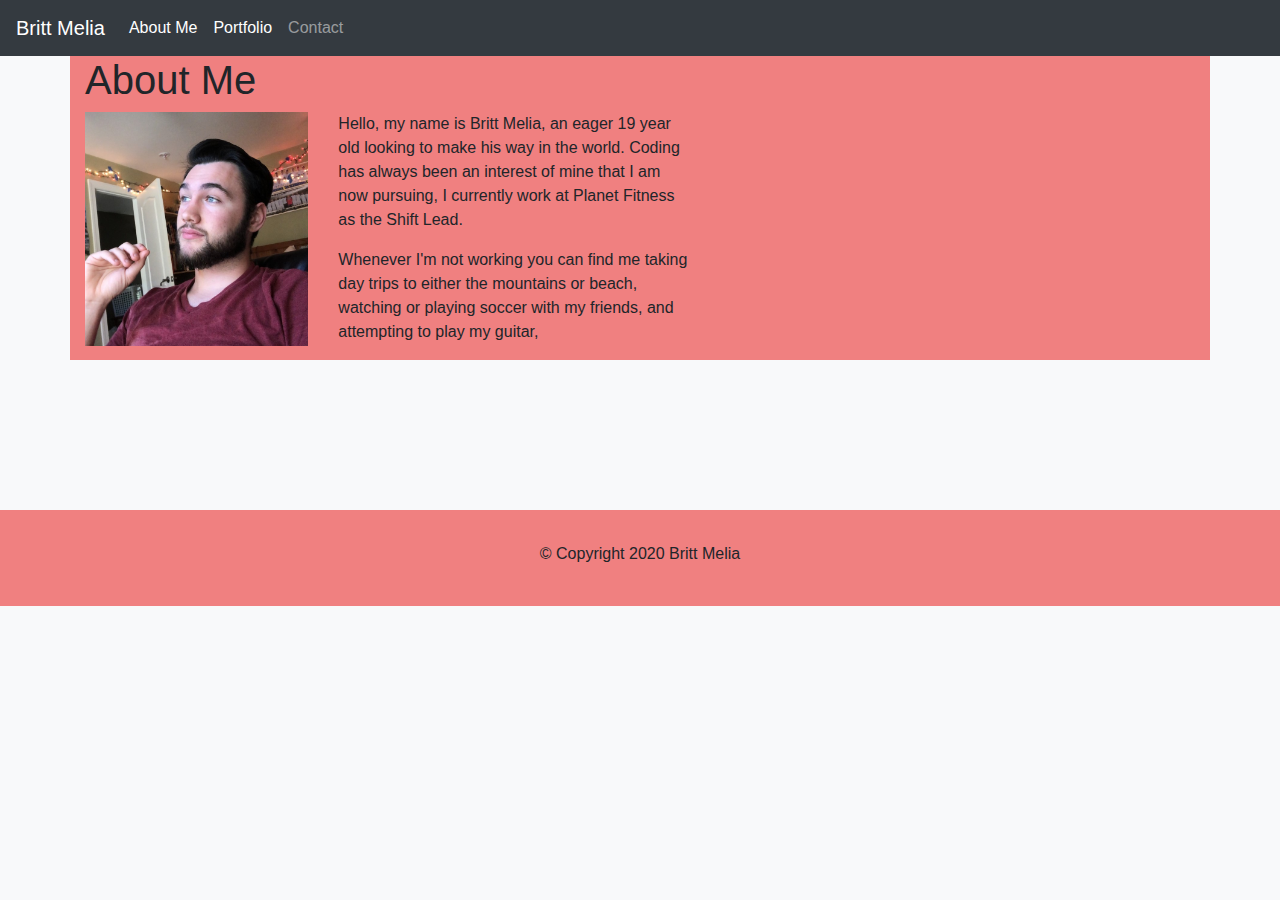
==== index.html @ 4ee79fe3 "HW Commits" ====
<!DOCTYPE html>
<html lang="en">

  <head>
   
    <meta charset="utf-8">
    <meta name="viewport" content="width=device-width, initial-scale=1.0">
    
    <link href="style.css" rel="stylesheet" type="text/css" >
    <link href="https://stackpath.bootstrapcdn.com/bootstrap/4.4.1/css/bootstrap.min.css" rel="stylesheet"  integrity="sha384-Vkoo8x4CGsO3+Hhxv8T/Q5PaXtkKtu6ug5TOeNV6gBiFeWPGFN9MuhOf23Q9Ifjh" crossorigin="anonymous">
    
    
    <title>About Me</title>
  
  </head>

 <body class="bg-light">
  <nav class="navbar navbar-fixed-top navbar-expand-lg navbar-dark bg-dark">
    <a class="navbar-brand" >Britt Melia</a>
      <div class="collapse navbar-collapse" id="navbarSupportedContent">
        <ul class="navbar-nav mr-auto">
          <li class="new-item active">
            <a class="nav-link" href="index.html">About Me</a>
          </li>
          <li class="nav-item active">
            <a class="nav-link" href="portfolio.html">Portfolio</a>
          </li>
          <li class="nav-item">
            <a class="nav-link" href="contact.html">Contact</a>
          </li>
          </ul>
        </div>
    </nav>

    <div class="container">
      <div class="row">
          <div id="main" class="col-md-8">
          <h1 class="head1">About Me</h1>
          <div class="row">
          <div class="col-sm-4">
              <img src="IMG_4109.jpg" class="img-fluid" alt="Me" id="picture">
            </div>
              <div class="col-sm-6">
                <p>Hello, my name is Britt Melia, an eager 19 year old looking to make his way in the world. Coding has always been an interest of mine that I am now pursuing, I currently work at Planet Fitness as the Shift Lead. </p>
                <p>Whenever I'm not working you can find me taking day trips to either the mountains or beach, watching or playing soccer with my friends, and attempting to play my guitar,</p>
              </div>
             </div>
          
            

          </div>
      </div>
  </div>
      
    <div class="row">
      <div class="col-md-12">
        <footer>&copy Copyright 2020 Britt Melia</footer>
      </div>
    </div>
  </div>
       
       <script src="https://code.jquery.com/jquery-3.3.1.slim.min.js" integrity="sha384-q8i/X+965DzO0rT7abK41JStQIAqVgRVzpbzo5smXKp4YfRvH+8abtTE1Pi6jizo" crossorigin="anonymous"></script>
        <script src="https://cdnjs.cloudflare.com/ajax/libs/popper.js/1.14.3/umd/popper.min.js" integrity="sha384-ZMP7rVo3mIykV+2+9J3UJ46jBk0WLaUAdn689aCwoqbBJiSnjAK/l8WvCWPIPm49" crossorigin="anonymous"></script>
        <script src="https://stackpath.bootstrapcdn.com/bootstrap/4.1.3/js/bootstrap.min.js" integrity="sha384-ChfqqxuZUCnJSK3+MXmPNIyE6ZbWh2IMqE241rYiqJxyMiZ6OW/JmZQ5stwEULTy" crossorigin="anonymous"></script>
  </body>

</html>
---- style.css ----
.navbar-brand {
  
  text-emphasis: white;
}

.placement {
    margin: 20px;
} 
#margin {
    font-family: Arial, Helvetica, sans-serif;
}
#picture {
    size: 100px;
    border: 10px;   
}

.container {
    border: lightblue;
    background-color: lightcoral;
    
}

p {
    font-family: Arial, Helvetica, sans-serif;
}
.placement {
    margin-left: 15px;
    margin-top: 5em;
    background-color: #4aaaa5;
    color: white;
    width: 210px;
    text-align: center;
}

footer {
    height: 6em;
    text-align: center;
    position: absolute;
    left: 0px;
    width: 100%;
    padding-top: 2em;
    background-color: lightcoral;
    margin-top: 150px;
}
 .btn-default {
    background: lightseagreen;
    border: none;
    color: white;
    padding: 15px 32px;
    text-align: center;
    text-decoration: none;
    display: inline-block;
    font-size: 16px;
    margin: 4px 2px;
    cursor: pointer;
}
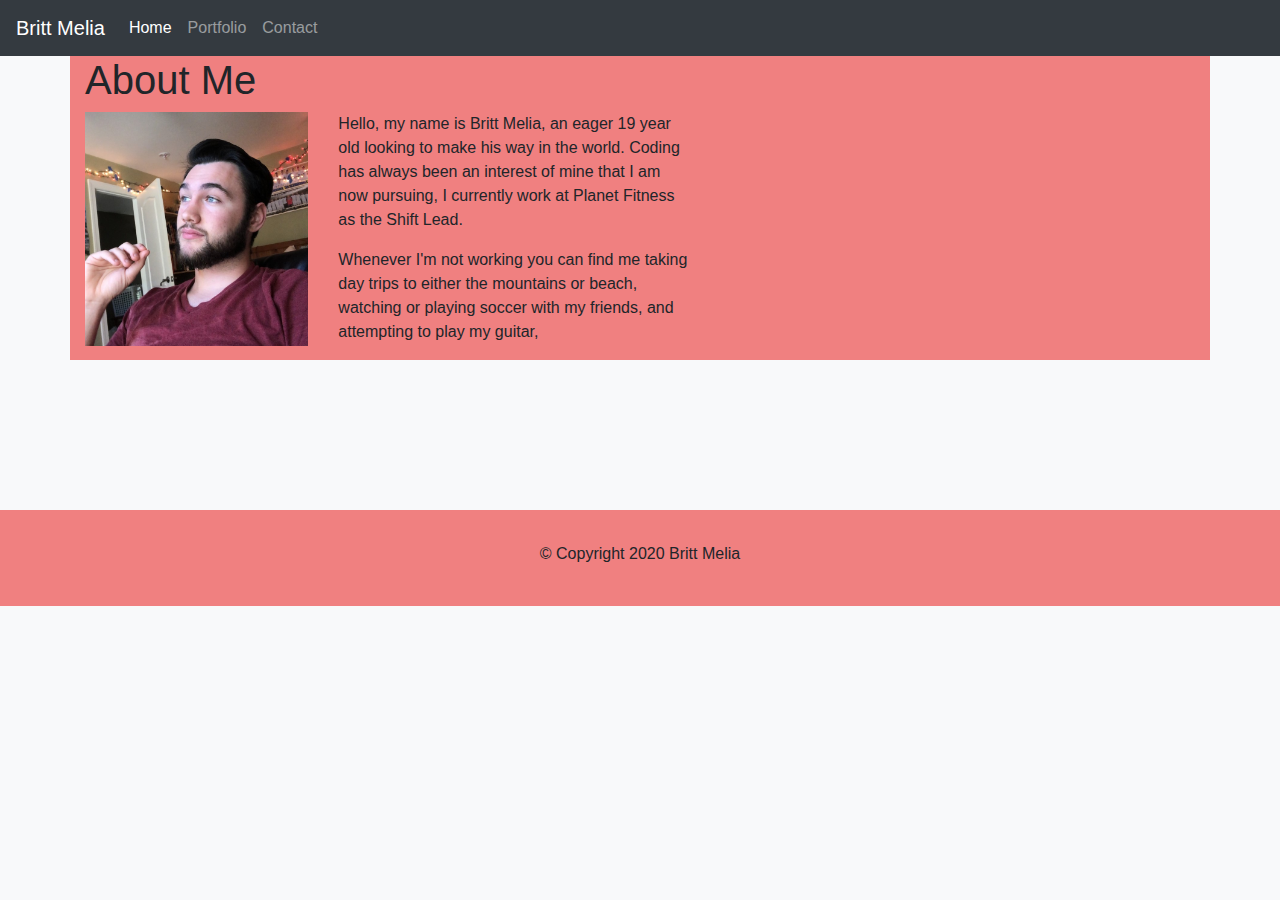
==== commit 7977c4df: "reponsiveness fix" ====
--- a/index.html
+++ b/index.html
@@ -15,22 +15,27 @@
   </head>
 
  <body class="bg-light">
-  <nav class="navbar navbar-fixed-top navbar-expand-lg navbar-dark bg-dark">
-    <a class="navbar-brand" >Britt Melia</a>
-      <div class="collapse navbar-collapse" id="navbarSupportedContent">
-        <ul class="navbar-nav mr-auto">
-          <li class="new-item active">
-            <a class="nav-link" href="index.html">About Me</a>
-          </li>
-          <li class="nav-item active">
-            <a class="nav-link" href="portfolio.html">Portfolio</a>
-          </li>
-          <li class="nav-item">
-            <a class="nav-link" href="contact.html">Contact</a>
-          </li>
-          </ul>
-        </div>
-    </nav>
+  
+  <nav class="navbar navbar-expand-lg navbar-dark bg-dark">
+    <a class="navbar-brand" href="#">Britt Melia</a>
+    <button class="navbar-toggler" type="button" data-toggle="collapse" data-target="#navbarNav"
+      aria-controls="navbarNav" aria-expanded="false" aria-label="Toggle navigation">
+      <span class="navbar-toggler-icon"></span>
+    </button>
+    <div class="collapse navbar-collapse" id="navbarNav">
+      <ul class="navbar-nav">
+        <li class="nav-item active">
+          <a class="nav-link" href="index.html">Home <span class="sr-only">(current)</span></a>
+        </li>
+        <li class="nav-item">
+          <a class="nav-link" href="portfolio.html">Portfolio</a>
+        </li>
+        <li class="nav-item">
+          <a class="nav-link" href="contact.html">Contact</a>
+        </li>
+      </ul>
+    </div>
+  </nav>
 
     <div class="container">
       <div class="row">
